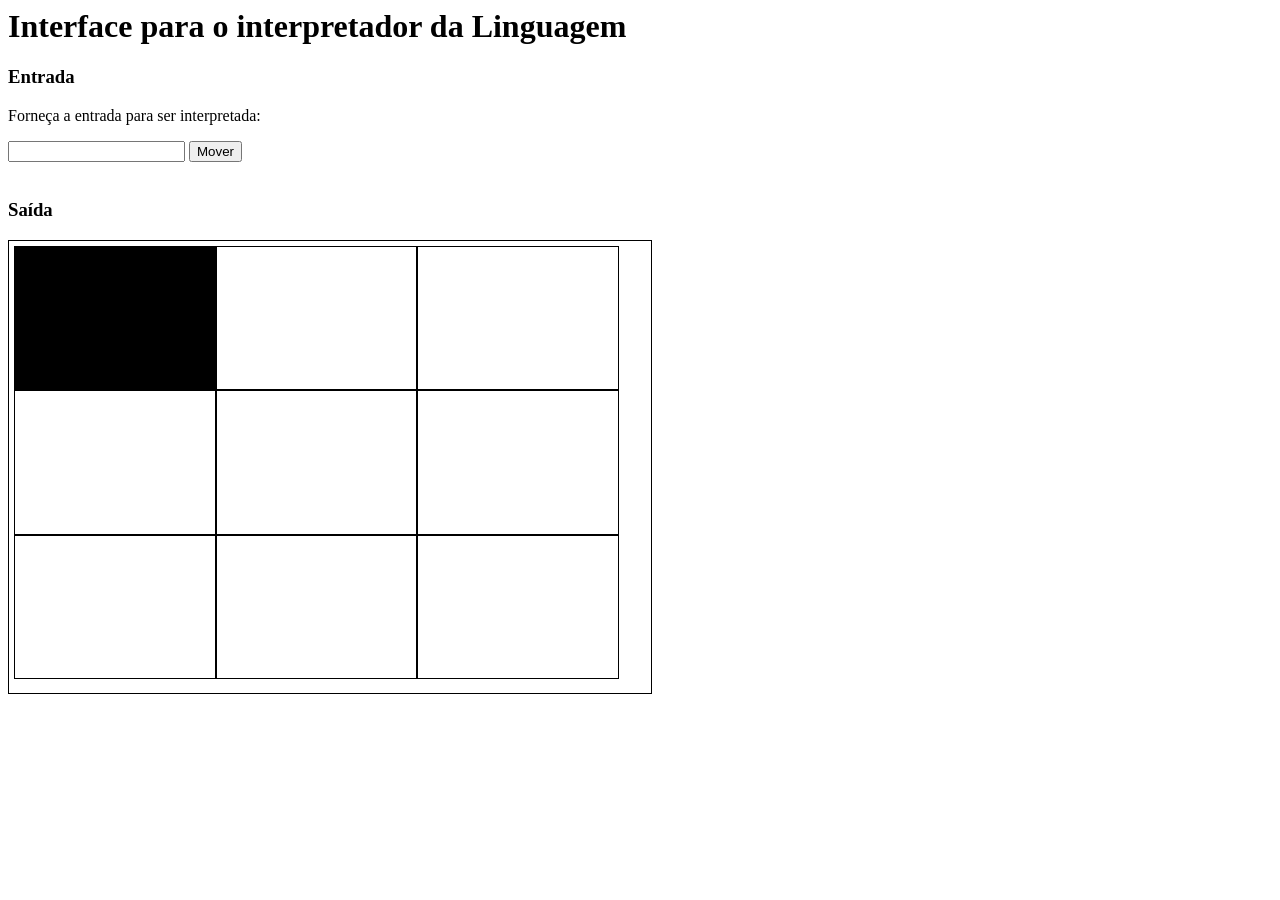
==== compiladores.html @ 9c225501 "Commit inicial" ====
<html lang="pt-br">
 <head>
     <meta charset="utf-8">
     <title>Interface para o interpretador da Linguagem</title>
     <link rel="stylesheet" type="text/css" href="estilo.css">
 </head>
 <body>
     <h1>Interface para o interpretador da Linguagem</h1>
     <h3>Entrada</h3>
     <p>Forneça a entrada para ser interpretada:</p>
     <div>
         <input type="text" id="entrada" name="entrada"> <button id="btn_calcular">Mover</button>
     </div>
     <br>
     <h3>Saída</h3>
     <div class="saida">
         <div class="linha">
            <div class="coluna" style="background-color:black;" ></div>
            <div class="coluna" ></div>
            <div class="coluna"></div>
         </div>

         <div class="linha">
            <div class="coluna"></div>
            <div class="coluna"></div>
            <div class="coluna"></div>
        </div>

        <div class="linha">
            <div class="coluna"></div>
            <div class="coluna"></div>
            <div class="coluna"></div>
        </div>        
     </div>
 </body>
</html>
---- estilo.css ----
.saida{
    border: 1px solid rgb(0, 0, 0);
    padding: 5px;
    width: 50%;
    height: 50%;
}

.coluna{
    border: 1px solid rgb(0, 0, 0);
    padding: 5px;
    width: 30%;
    height: 30%;
    float: left;
}
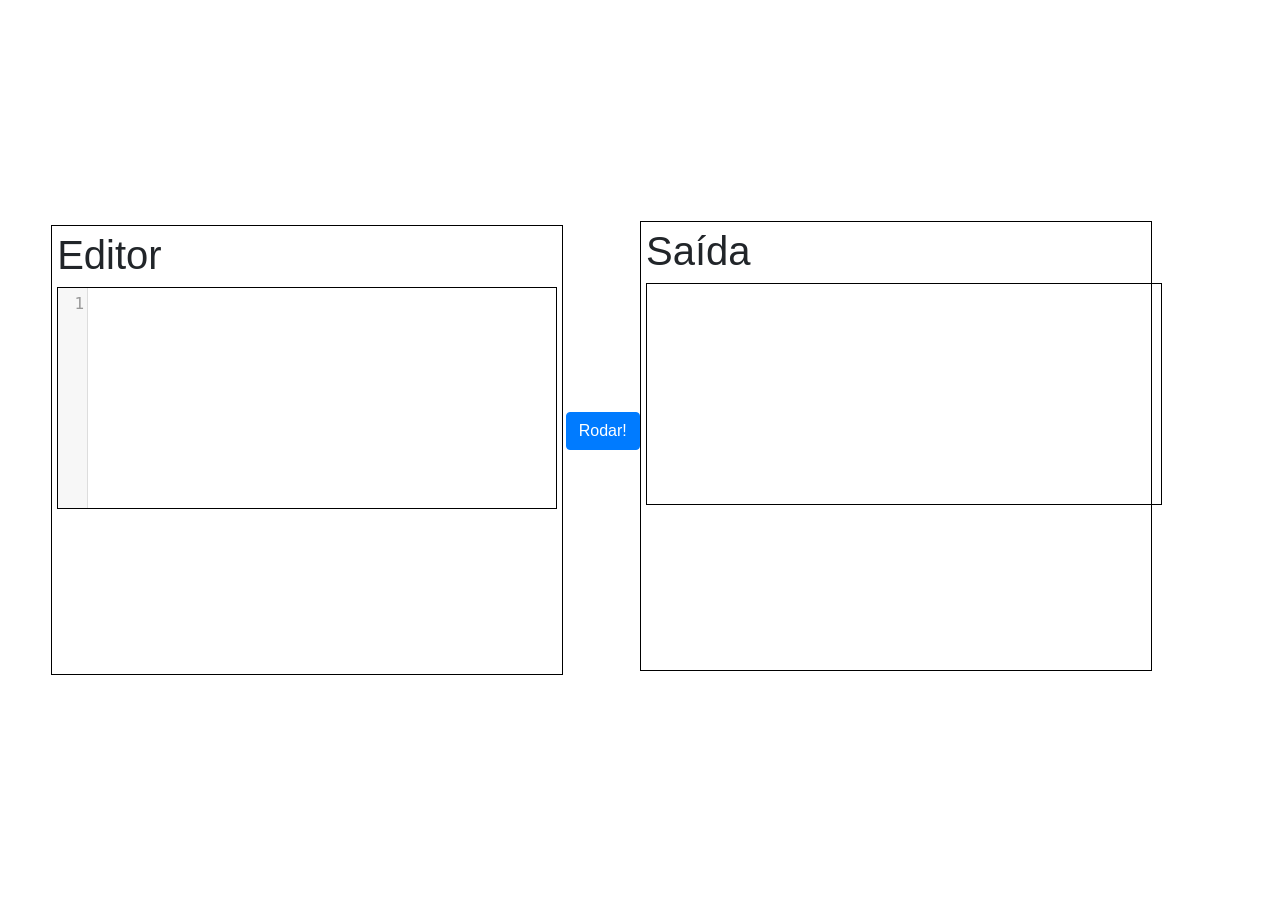
==== commit 03d92adb: "Preparação para a criação da linguagem" ====
--- a/compiladores.html
+++ b/compiladores.html
@@ -1,36 +1,76 @@
 <html lang="pt-br">
- <head>
-     <meta charset="utf-8">
-     <title>Interface para o interpretador da Linguagem</title>
-     <link rel="stylesheet" type="text/css" href="estilo.css">
- </head>
- <body>
-     <h1>Interface para o interpretador da Linguagem</h1>
-     <h3>Entrada</h3>
-     <p>Forneça a entrada para ser interpretada:</p>
-     <div>
-         <input type="text" id="entrada" name="entrada"> <button id="btn_calcular">Mover</button>
-     </div>
-     <br>
-     <h3>Saída</h3>
-     <div class="saida">
-         <div class="linha">
-            <div class="coluna" style="background-color:black;" ></div>
-            <div class="coluna" ></div>
-            <div class="coluna"></div>
-         </div>
 
-         <div class="linha">
-            <div class="coluna"></div>
-            <div class="coluna"></div>
-            <div class="coluna"></div>
-        </div>
+<head>
+    <meta charset="utf-8">
+    <meta name="viewport" content="width=device-width, initial-scale=1.0">
+    <title>Simulador de Desenho</title>
 
-        <div class="linha">
-            <div class="coluna"></div>
-            <div class="coluna"></div>
-            <div class="coluna"></div>
-        </div>        
-     </div>
- </body>
+    <link href="public/css/estilo.css" rel="stylesheet" type="text/css">
+    <link rel="stylesheet" href="https://stackpath.bootstrapcdn.com/bootstrap/4.1.1/css/bootstrap.min.css" integrity="sha384-WskhaSGFgHYWDcbwN70/dfYBj47jz9qbsMId/iRN3ewGhXQFZCSftd1LZCfmhktB" crossorigin="anonymous">
+
+    <script src="https://code.jquery.com/jquery-3.1.1.min.js"></script>
+	<script src="https://ajax.googleapis.com/ajax/libs/jquery/1.12.4/jquery.min.js"></script>
+
+	<script src="public/js/underscore-min.js"></script>
+	<script src="easy.js"></script>
+    <script src="diagram.js"></script>
+    
+    <link rel="stylesheet" href="public/css/codemirror.css">
+	<link rel="stylesheet" href="public/css/rubyblue.css">
+	<script src="public/js/codemirror.js"></script>
+	<script src="public/codemirror/js/active-line.js"></script>
+	<script src="public/codemirror/js/matchbrackets.js"></script>
+</head>
+
+<body>
+    <div class="editor">
+        <h1>Editor</h1>
+        <textarea id="texto" rows="2" cols="50"></textarea>
+    </div>
+    <div>
+        <button type="button" class="btn btn-primary" onclick="Rodar();">Rodar!</button>
+    </div>
+    <div class="Saida">
+        <h1>Saída</h1>
+        <canvas class="canvas" id="myCanvas" height= 220%; width= 514%;></canvas>
+    </div>
+
+    <img id="coco" width="32" height="32" src="public/img/coco.png" alt="The Scream" style="display:none">
+	<img id="desmarqueleste" width="32" height="32" src="public/img/desmarque.png" alt="The Scream" style="display:none">
+	<img id="desmarquenorte" width="32" height="32" src="public/img/desmarque_norte.png" alt="The Scream" style="display:none">
+	<img id="desmarqueoeste" width="32" height="32" src="public/img/desmarque_oeste.png" alt="The Scream" style="display:none">
+	<img id="desmarquesul" width="32" height="32" src="public/img/desmarque_sul.png" alt="The Scream" style="display:none">
+	<img id="marleyleste" width="32" height="32" src="public/img/marley.png" alt="The Scream" style="display:none">
+	<img id="marleynorte" width="32" height="32" src="public/img/marley_norte.png" alt="The Scream" style="display:none">
+	<img id="marleyoeste" width="32" height="32" src="public/img/marley_oeste.png" alt="The Scream" style="display:none">
+	<img id="marleysul" width="32" height="32" src="public/img/marley_sul.png" alt="The Scream" style="display:none">
+	<img id="marqueleste" width="32" height="32" src="public/img/marque.jpg" alt="The Scream" style="display:none">
+	<img id="marquenorte" width="32" height="32" src="public/img/marque_norte.png" alt="The Scream" style="display:none">
+	<img id="marqueoeste" width="32" height="32" src="public/img/marque_oeste.png" alt="The Scream" style="display:none">
+	<img id="marquesul" width="32" height="32" src="public/img/marque_sul.png" alt="The Scream" style="display:none">
+	<img id="mover" width="32" height="32" src="public/img/mover.png" alt="The Scream" style="display:none">
+	<img id="movernorte" width="32" height="32" src="public/img/mover_norte.png" alt="The Scream" style="display:none">
+	<img id="moveroeste" width="32" height="32" src="public/img/mover_oeste.png" alt="The Scream" style="display:none">
+	<img id="moversul" width="32" height="32" src="public/img/mover_sul.png" alt="The Scream" style="display:none">
+
+    <script>
+        var editor = CodeMirror.fromTextArea(document.getElementById("texto"), {
+            lineNumbers: true,
+            styleActiveLine: true,
+            matchBrackets: true,
+            mode: "text/x-csrc"
+        });
+    
+        function Rodar() {
+            var c = document.getElementById("myCanvas");
+            var ctx = c.getContext("2d");
+    
+            ctx.clearRect(0, 0, c.width, c.height);
+    
+            var dados = editor.getValue();
+            var programa = Diagram.parse(dados, c);
+        }       
+    </script>
+</body>
+
 </html>
--- a/public/css/estilo.css
+++ b/public/css/estilo.css
@@ -0,0 +1,37 @@
+.saida{
+    border: 1px solid rgb(0, 0, 0);
+    padding: 5px;
+    width: 40%;
+    height: 50%;
+    position: relative;
+    left: 50%;
+    bottom: 25.5%;
+}
+
+.btn{
+    position: absolute;
+    left: 44.2%;
+    bottom: 50%;
+}
+
+.canvas{
+    border:1px solid #000000;
+}
+
+.editor{
+    border: 1px solid rgb(0, 0, 0);
+    padding: 5px;
+    width: 40%;
+    height: 50%;
+    position: relative;
+    left: 4%;
+    bottom: -25%;
+}
+
+.coluna{
+    border: 1px solid rgb(0, 0, 0);
+    padding: 5px;
+    width: 30%;
+    height: 30%;
+    float: left;
+}
--- a/public/css/codemirror.css
+++ b/public/css/codemirror.css
@@ -0,0 +1,342 @@
+/* BASICS */
+
+.CodeMirror {
+  /* Set height, width, borders, and global font properties here */
+  font-family: monospace;
+  border: 1px solid rgb(0, 0, 0);
+  height: 222px;
+  color: black;
+}
+
+/* PADDING */
+
+.CodeMirror-lines {
+  padding: 4px 0; /* Vertical padding around content */
+}
+.CodeMirror pre {
+  padding: 0 4px; /* Horizontal padding of content */
+}
+
+.CodeMirror-scrollbar-filler, .CodeMirror-gutter-filler {
+  background-color: white; /* The little square between H and V scrollbars */
+}
+
+/* GUTTER */
+
+.CodeMirror-gutters {
+  border-right: 1px solid #ddd;
+  background-color: #f7f7f7;
+  white-space: nowrap;
+}
+.CodeMirror-linenumbers {}
+.CodeMirror-linenumber {
+  padding: 0 3px 0 5px;
+  min-width: 20px;
+  text-align: right;
+  color: #999;
+  white-space: nowrap;
+}
+
+.CodeMirror-guttermarker { color: black; }
+.CodeMirror-guttermarker-subtle { color: #999; }
+
+/* CURSOR */
+
+.CodeMirror-cursor {
+  border-left: 1px solid black;
+  border-right: none;
+  width: 0;
+}
+/* Shown when moving in bi-directional text */
+.CodeMirror div.CodeMirror-secondarycursor {
+  border-left: 1px solid silver;
+}
+.cm-fat-cursor .CodeMirror-cursor {
+  width: auto;
+  border: 0 !important;
+  background: #7e7;
+}
+.cm-fat-cursor div.CodeMirror-cursors {
+  z-index: 1;
+}
+
+.cm-animate-fat-cursor {
+  width: auto;
+  border: 0;
+  -webkit-animation: blink 1.06s steps(1) infinite;
+  -moz-animation: blink 1.06s steps(1) infinite;
+  animation: blink 1.06s steps(1) infinite;
+  background-color: #7e7;
+}
+@-moz-keyframes blink {
+  0% {}
+  50% { background-color: transparent; }
+  100% {}
+}
+@-webkit-keyframes blink {
+  0% {}
+  50% { background-color: transparent; }
+  100% {}
+}
+@keyframes blink {
+  0% {}
+  50% { background-color: transparent; }
+  100% {}
+}
+
+/* Can style cursor different in overwrite (non-insert) mode */
+.CodeMirror-overwrite .CodeMirror-cursor {}
+
+.cm-tab { display: inline-block; text-decoration: inherit; }
+
+.CodeMirror-rulers {
+  position: absolute;
+  left: 0; right: 0; top: -50px; bottom: -20px;
+  overflow: hidden;
+}
+.CodeMirror-ruler {
+  border-left: 1px solid #ccc;
+  top: 0; bottom: 0;
+  position: absolute;
+}
+
+/* DEFAULT THEME */
+
+.cm-s-default .cm-header {color: blue;}
+.cm-s-default .cm-quote {color: #090;}
+.cm-negative {color: #d44;}
+.cm-positive {color: #292;}
+.cm-header, .cm-strong {font-weight: bold;}
+.cm-em {font-style: italic;}
+.cm-link {text-decoration: underline;}
+.cm-strikethrough {text-decoration: line-through;}
+
+.cm-s-default .cm-keyword {color: #708;}
+.cm-s-default .cm-atom {color: #219;}
+.cm-s-default .cm-number {color: #164;}
+.cm-s-default .cm-def {color: #00f;}
+.cm-s-default .cm-variable,
+.cm-s-default .cm-punctuation,
+.cm-s-default .cm-property,
+.cm-s-default .cm-operator {}
+.cm-s-default .cm-variable-2 {color: #05a;}
+.cm-s-default .cm-variable-3 {color: #085;}
+.cm-s-default .cm-comment {color: #a50;}
+.cm-s-default .cm-string {color: #a11;}
+.cm-s-default .cm-string-2 {color: #f50;}
+.cm-s-default .cm-meta {color: #555;}
+.cm-s-default .cm-qualifier {color: #555;}
+.cm-s-default .cm-builtin {color: #30a;}
+.cm-s-default .cm-bracket {color: #997;}
+.cm-s-default .cm-tag {color: #170;}
+.cm-s-default .cm-attribute {color: #00c;}
+.cm-s-default .cm-hr {color: #999;}
+.cm-s-default .cm-link {color: #00c;}
+
+.cm-s-default .cm-error {color: #f00;}
+.cm-invalidchar {color: #f00;}
+
+.CodeMirror-composing { border-bottom: 2px solid; }
+
+/* Default styles for common addons */
+
+div.CodeMirror span.CodeMirror-matchingbracket {color: #0f0;}
+div.CodeMirror span.CodeMirror-nonmatchingbracket {color: #f22;}
+.CodeMirror-matchingtag { background: rgba(255, 150, 0, .3); }
+.CodeMirror-activeline-background {background: #e8f2ff;}
+
+/* STOP */
+
+/* The rest of this file contains styles related to the mechanics of
+   the editor. You probably shouldn't touch them. */
+
+.CodeMirror {
+  position: relative;
+  overflow: hidden;
+  background: white;
+}
+
+.CodeMirror-scroll {
+  overflow: scroll !important; /* Things will break if this is overridden */
+  /* 30px is the magic margin used to hide the element's real scrollbars */
+  /* See overflow: hidden in .CodeMirror */
+  margin-bottom: -30px; margin-right: -30px;
+  padding-bottom: 30px;
+  height: 100%;
+  outline: none; /* Prevent dragging from highlighting the element */
+  position: relative;
+}
+.CodeMirror-sizer {
+  position: relative;
+  border-right: 30px solid transparent;
+}
+
+/* The fake, visible scrollbars. Used to force redraw during scrolling
+   before actual scrolling happens, thus preventing shaking and
+   flickering artifacts. */
+.CodeMirror-vscrollbar, .CodeMirror-hscrollbar, .CodeMirror-scrollbar-filler, .CodeMirror-gutter-filler {
+  position: absolute;
+  z-index: 6;
+  display: none;
+}
+.CodeMirror-vscrollbar {
+  right: 0; top: 0;
+  overflow-x: hidden;
+  overflow-y: scroll;
+}
+.CodeMirror-hscrollbar {
+  bottom: 0; left: 0;
+  overflow-y: hidden;
+  overflow-x: scroll;
+}
+.CodeMirror-scrollbar-filler {
+  right: 0; bottom: 0;
+}
+.CodeMirror-gutter-filler {
+  left: 0; bottom: 0;
+}
+
+.CodeMirror-gutters {
+  position: absolute; left: 0; top: 0;
+  min-height: 100%;
+  z-index: 3;
+}
+.CodeMirror-gutter {
+  white-space: normal;
+  height: 100%;
+  display: inline-block;
+  vertical-align: top;
+  margin-bottom: -30px;
+}
+.CodeMirror-gutter-wrapper {
+  position: absolute;
+  z-index: 4;
+  background: none !important;
+  border: none !important;
+}
+.CodeMirror-gutter-background {
+  position: absolute;
+  top: 0; bottom: 0;
+  z-index: 4;
+}
+.CodeMirror-gutter-elt {
+  position: absolute;
+  cursor: default;
+  z-index: 4;
+}
+.CodeMirror-gutter-wrapper {
+  -webkit-user-select: none;
+  -moz-user-select: none;
+  user-select: none;
+}
+
+.CodeMirror-lines {
+  cursor: text;
+  min-height: 1px; /* prevents collapsing before first draw */
+}
+.CodeMirror pre {
+  /* Reset some styles that the rest of the page might have set */
+  -moz-border-radius: 0; -webkit-border-radius: 0; border-radius: 0;
+  border-width: 0;
+  background: transparent;
+  font-family: inherit;
+  font-size: inherit;
+  margin: 0;
+  white-space: pre;
+  word-wrap: normal;
+  line-height: inherit;
+  color: inherit;
+  z-index: 2;
+  position: relative;
+  overflow: visible;
+  -webkit-tap-highlight-color: transparent;
+  -webkit-font-variant-ligatures: none;
+  font-variant-ligatures: none;
+}
+.CodeMirror-wrap pre {
+  word-wrap: break-word;
+  white-space: pre-wrap;
+  word-break: normal;
+}
+
+.CodeMirror-linebackground {
+  position: absolute;
+  left: 0; right: 0; top: 0; bottom: 0;
+  z-index: 0;
+}
+
+.CodeMirror-linewidget {
+  position: relative;
+  z-index: 2;
+  overflow: auto;
+}
+
+.CodeMirror-widget {}
+
+.CodeMirror-code {
+  outline: none;
+}
+
+/* Force content-box sizing for the elements where we expect it */
+.CodeMirror-scroll,
+.CodeMirror-sizer,
+.CodeMirror-gutter,
+.CodeMirror-gutters,
+.CodeMirror-linenumber {
+  -moz-box-sizing: content-box;
+  box-sizing: content-box;
+}
+
+.CodeMirror-measure {
+  position: absolute;
+  width: 100%;
+  height: 0;
+  overflow: hidden;
+  visibility: hidden;
+}
+
+.CodeMirror-cursor {
+  position: absolute;
+  pointer-events: none;
+}
+.CodeMirror-measure pre { position: static; }
+
+div.CodeMirror-cursors {
+  visibility: hidden;
+  position: relative;
+  z-index: 3;
+}
+div.CodeMirror-dragcursors {
+  visibility: visible;
+}
+
+.CodeMirror-focused div.CodeMirror-cursors {
+  visibility: visible;
+}
+
+.CodeMirror-selected { background: #d9d9d9; }
+.CodeMirror-focused .CodeMirror-selected { background: #d7d4f0; }
+.CodeMirror-crosshair { cursor: crosshair; }
+.CodeMirror-line::selection, .CodeMirror-line > span::selection, .CodeMirror-line > span > span::selection { background: #d7d4f0; }
+.CodeMirror-line::-moz-selection, .CodeMirror-line > span::-moz-selection, .CodeMirror-line > span > span::-moz-selection { background: #d7d4f0; }
+
+.cm-searching {
+  background: #ffa;
+  background: rgba(255, 255, 0, .4);
+}
+
+/* Used to force a border model for a node */
+.cm-force-border { padding-right: .1px; }
+
+@media print {
+  /* Hide the cursor when printing */
+  .CodeMirror div.CodeMirror-cursors {
+    visibility: hidden;
+  }
+}
+
+/* See issue #2901 */
+.cm-tab-wrap-hack:after { content: ''; }
+
+/* Help users use markselection to safely style text background */
+span.CodeMirror-selectedtext { background: none; }
--- a/public/css/rubyblue.css
+++ b/public/css/rubyblue.css
@@ -0,0 +1,25 @@
+.cm-s-rubyblue.CodeMirror { background: #112435; color: white; }
+.cm-s-rubyblue div.CodeMirror-selected { background: #38566F; }
+.cm-s-rubyblue .CodeMirror-line::selection, .cm-s-rubyblue .CodeMirror-line > span::selection, .cm-s-rubyblue .CodeMirror-line > span > span::selection { background: rgba(56, 86, 111, 0.99); }
+.cm-s-rubyblue .CodeMirror-line::-moz-selection, .cm-s-rubyblue .CodeMirror-line > span::-moz-selection, .cm-s-rubyblue .CodeMirror-line > span > span::-moz-selection { background: rgba(56, 86, 111, 0.99); }
+.cm-s-rubyblue .CodeMirror-gutters { background: #1F4661; border-right: 7px solid #3E7087; }
+.cm-s-rubyblue .CodeMirror-guttermarker { color: white; }
+.cm-s-rubyblue .CodeMirror-guttermarker-subtle { color: #3E7087; }
+.cm-s-rubyblue .CodeMirror-linenumber { color: white; }
+.cm-s-rubyblue .CodeMirror-cursor { border-left: 1px solid white; }
+
+.cm-s-rubyblue span.cm-comment { color: #999; font-style:italic; line-height: 1em; }
+.cm-s-rubyblue span.cm-atom { color: #F4C20B; }
+.cm-s-rubyblue span.cm-number, .cm-s-rubyblue span.cm-attribute { color: #82C6E0; }
+.cm-s-rubyblue span.cm-keyword { color: #F0F; }
+.cm-s-rubyblue span.cm-string { color: #F08047; }
+.cm-s-rubyblue span.cm-meta { color: #F0F; }
+.cm-s-rubyblue span.cm-variable-2, .cm-s-rubyblue span.cm-tag { color: #7BD827; }
+.cm-s-rubyblue span.cm-variable-3, .cm-s-rubyblue span.cm-def { color: white; }
+.cm-s-rubyblue span.cm-bracket { color: #F0F; }
+.cm-s-rubyblue span.cm-link { color: #F4C20B; }
+.cm-s-rubyblue span.CodeMirror-matchingbracket { color:#F0F !important; }
+.cm-s-rubyblue span.cm-builtin, .cm-s-rubyblue span.cm-special { color: #FF9D00; }
+.cm-s-rubyblue span.cm-error { color: #AF2018; }
+
+.cm-s-rubyblue .CodeMirror-activeline-background { background: #173047; }
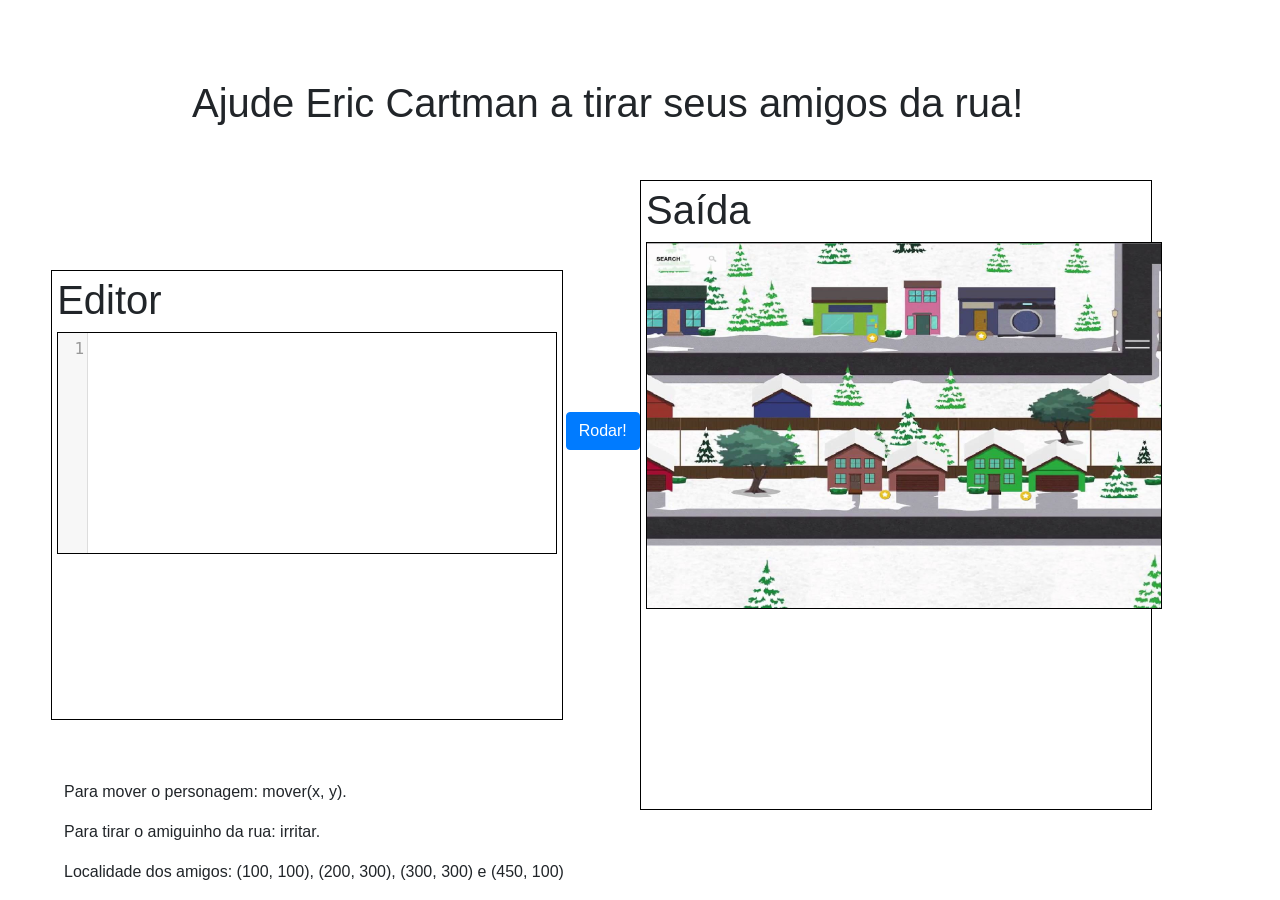
==== commit 1c5aea21: "Ajude o Eric" ====
--- a/compiladores.html
+++ b/compiladores.html
@@ -23,36 +23,32 @@
 </head>
 
 <body>
+    <h1 class="titulo" >Ajude Eric Cartman a tirar seus amigos da rua!</h1>
     <div class="editor">
         <h1>Editor</h1>
-        <textarea id="texto" rows="2" cols="50"></textarea>
+        <textarea id="texto" rows="2" cols="60"></textarea>
     </div>
     <div>
-        <button type="button" class="btn btn-primary" onclick="Rodar();">Rodar!</button>
+        <button type="button" class="btn btn-primary" onclick="Rodar();" >Rodar!</button>
     </div>
+
     <div class="Saida">
         <h1>Saída</h1>
-        <canvas class="canvas" id="myCanvas" height= 220%; width= 514%;></canvas>
+        <canvas class="canvas" id="myCanvas" height= 365%; width= 514%;></canvas>
     </div>
 
-    <img id="coco" width="32" height="32" src="public/img/coco.png" alt="The Scream" style="display:none">
-	<img id="desmarqueleste" width="32" height="32" src="public/img/desmarque.png" alt="The Scream" style="display:none">
-	<img id="desmarquenorte" width="32" height="32" src="public/img/desmarque_norte.png" alt="The Scream" style="display:none">
-	<img id="desmarqueoeste" width="32" height="32" src="public/img/desmarque_oeste.png" alt="The Scream" style="display:none">
-	<img id="desmarquesul" width="32" height="32" src="public/img/desmarque_sul.png" alt="The Scream" style="display:none">
-	<img id="marleyleste" width="32" height="32" src="public/img/marley.png" alt="The Scream" style="display:none">
-	<img id="marleynorte" width="32" height="32" src="public/img/marley_norte.png" alt="The Scream" style="display:none">
-	<img id="marleyoeste" width="32" height="32" src="public/img/marley_oeste.png" alt="The Scream" style="display:none">
-	<img id="marleysul" width="32" height="32" src="public/img/marley_sul.png" alt="The Scream" style="display:none">
-	<img id="marqueleste" width="32" height="32" src="public/img/marque.jpg" alt="The Scream" style="display:none">
-	<img id="marquenorte" width="32" height="32" src="public/img/marque_norte.png" alt="The Scream" style="display:none">
-	<img id="marqueoeste" width="32" height="32" src="public/img/marque_oeste.png" alt="The Scream" style="display:none">
-	<img id="marquesul" width="32" height="32" src="public/img/marque_sul.png" alt="The Scream" style="display:none">
-	<img id="mover" width="32" height="32" src="public/img/mover.png" alt="The Scream" style="display:none">
-	<img id="movernorte" width="32" height="32" src="public/img/mover_norte.png" alt="The Scream" style="display:none">
-	<img id="moveroeste" width="32" height="32" src="public/img/mover_oeste.png" alt="The Scream" style="display:none">
-	<img id="moversul" width="32" height="32" src="public/img/mover_sul.png" alt="The Scream" style="display:none">
+    <div class="comandos">
+        <p>Para mover o personagem: mover(x, y).</p>
+        <p>Para tirar o amiguinho da rua: irritar.</p>
+        <p>Localidade dos amigos: (100, 100), (200, 300), (300, 300) e (450, 100)</p>
+    </div>
 
+    <img id="butters" width="32" height="32" src="public/img/butters.png" alt="The Scream" style="display:none">
+    <img id="Kenny" width="32" height="32" src="public/img/Kenny.png" alt="The Scream" style="display:none">
+    <img id="Kyle" width="32" height="32" src="public/img/Kyle.png" alt="The Scream" style="display:none">
+    <img id="Stan" width="32" height="32" src="public/img/Stan.png" alt="The Scream" style="display:none">
+    <img id="cartman" width="32" height="32" src="public/img/cartman.png" alt="The Scream" style="display:none">
+    
     <script>
         var editor = CodeMirror.fromTextArea(document.getElementById("texto"), {
             lineNumbers: true,
@@ -60,16 +56,18 @@
             matchBrackets: true,
             mode: "text/x-csrc"
         });
-    
+
         function Rodar() {
             var c = document.getElementById("myCanvas");
             var ctx = c.getContext("2d");
     
             ctx.clearRect(0, 0, c.width, c.height);
-    
+            
             var dados = editor.getValue();
             var programa = Diagram.parse(dados, c);
-        }       
+            
+        }   
+        
     </script>
 </body>
 
--- a/public/css/estilo.css
+++ b/public/css/estilo.css
@@ -2,10 +2,11 @@
     border: 1px solid rgb(0, 0, 0);
     padding: 5px;
     width: 40%;
-    height: 50%;
+    height: 70%;
     position: relative;
     left: 50%;
-    bottom: 25.5%;
+    bottom: -20%;
+    
 }
 
 .btn{
@@ -14,8 +15,28 @@
     bottom: 50%;
 }
 
+.btn1{
+    position: absolute;
+    left: 44.2%;
+    bottom: 90%;
+}
+
 .canvas{
     border:1px solid #000000;
+    background-image: url('../img/southpark.jpg');
+    background-size: cover;
+}
+
+.titulo{
+    position: absolute;
+    left: 15%;
+    bottom: 85%;
+}
+
+.comandos{
+    position: absolute;
+    left: 5%;
+    bottom: 0%;
 }
 
 .editor{
@@ -23,9 +44,19 @@
     padding: 5px;
     width: 40%;
     height: 50%;
-    position: relative;
+    position: absolute;
     left: 4%;
-    bottom: -25%;
+    bottom: 20%;
+}
+
+.vitimas{
+    border: 1px solid rgb(0, 0, 0);
+    padding: 5px;
+    width: 40%;
+    height: 50%;
+    position: absolute;
+    left: 4%;
+    bottom: 20%;
 }
 
 .coluna{
--- a/public/css/codemirror.css
+++ b/public/css/codemirror.css
@@ -6,6 +6,7 @@
   border: 1px solid rgb(0, 0, 0);
   height: 222px;
   color: black;
+  position: absolute;
 }
 
 /* PADDING */
